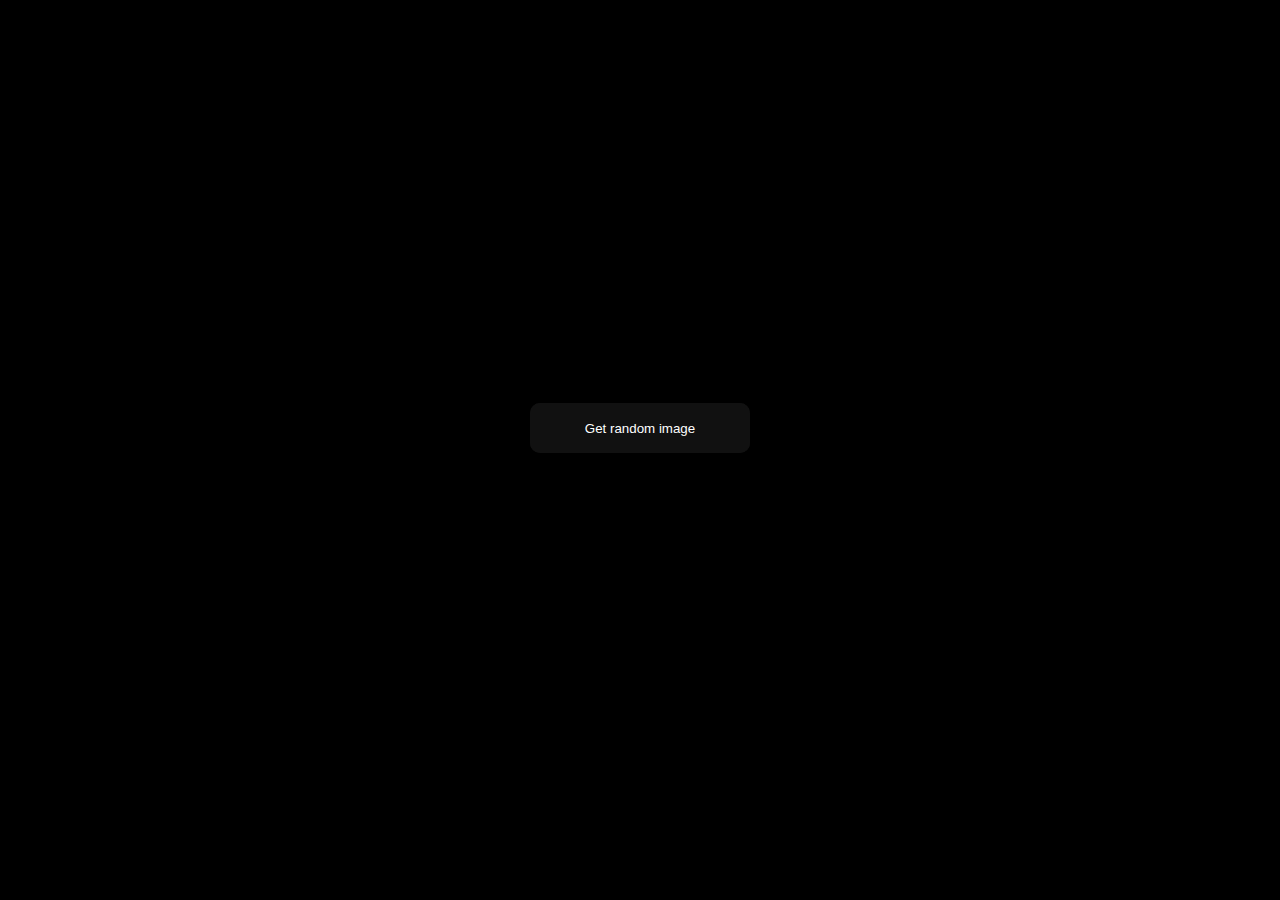
==== index.html @ cd855a3c "getRandomImage + save" ====
<!DOCTYPE html>
<html lang="en">

<head>
  <meta charset="UTF-8">
  <meta name="viewport" content="width=device-width, initial-scale=1.0">

  <title>Random Image from The UnsplashPhoto</title>
  <script src="index.js"></script>
  <link rel="stylesheet" href="styles.css">
</head>

<body>

  <div id="imgWrapper">
    <img id="randomImage" src="">

    <button id="getImageButton" class="glow-on-hover" type="button" onclick="getPhoto()">Get random image</button>
    <button id="saveButton" class="glow-on-hover" type="button" onclick="saveBlobAsFile(blob)">Save this fancy image</button>
  
  </div>


</body>

</html>
---- styles.css ----
#saveButton{
    visibility: hidden;
}
#randomImage{
    max-height: 90vh;
    border: solid black;
    display: block;
    margin-left: auto;
    margin-right: auto;
}
#imgWrapper {
    display: flex;
    flex-direction: column;
    align-items: flex-start;
    max-width: 100%;
    max-height: auto;
  }
  #imgWrapper>*:first-child {
      align-self: stretch;
  }
  #imgWrapper>*:last-child {
      align-self: center;
  }
html,
body {
    margin: 0;
    padding: 0;
    width: 100%;
    height: 100%;
    display: flex;
    flex-direction: row;
    justify-content: center;
    align-items: center;
    background: #000;
}

.glow-on-hover {
    width: 220px;
    height: 50px;
    border: none;
    outline: none;
    color: #fff;
    background: #111;
    cursor: pointer;
    position: relative;
    z-index: 0;
    border-radius: 10px;
}

.glow-on-hover:before {
    content: '';
    background: linear-gradient(45deg, #ff0000, #ff7300, #fffb00, #48ff00, #00ffd5, #002bff, #7a00ff, #ff00c8, #ff0000);
    position: absolute;
    top: -2px;
    left:-2px;
    background-size: 400%;
    z-index: -1;
    filter: blur(5px);
    width: calc(100% + 4px);
    height: calc(100% + 4px);
    animation: glowing 20s linear infinite;
    opacity: 0;
    transition: opacity .3s ease-in-out;
    border-radius: 10px;
}

.glow-on-hover:active {
    color: #000
}

.glow-on-hover:active:after {
    background: transparent;
}

.glow-on-hover:hover:before {
    opacity: 1;
}

.glow-on-hover:after {
    z-index: -1;
    content: '';
    position: absolute;
    width: 100%;
    height: 100%;
    background: #111;
    left: 0;
    top: 0;
    border-radius: 10px;
}

@keyframes glowing {
    0% { background-position: 0 0; }
    50% { background-position: 400% 0; }
    100% { background-position: 0 0; }
}
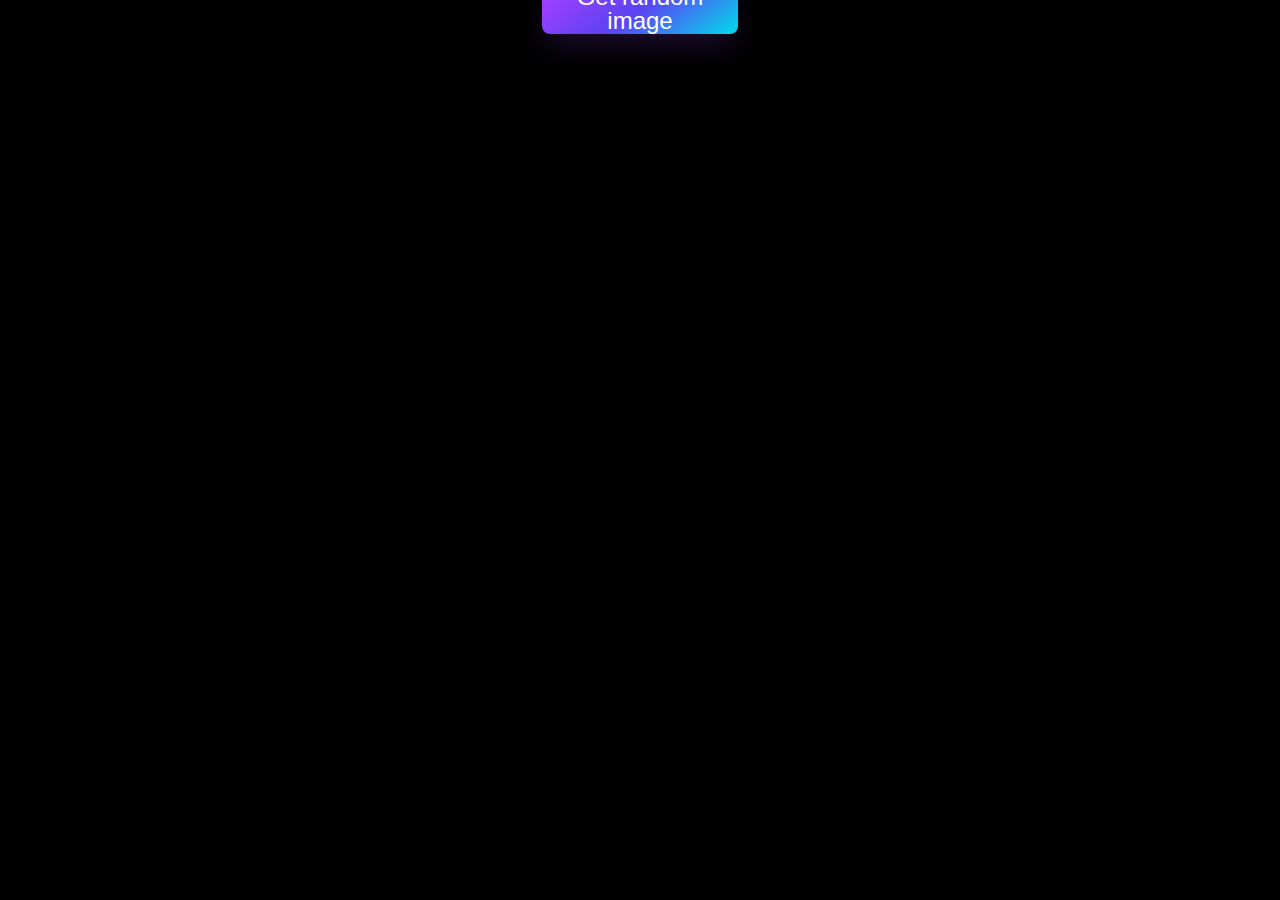
==== commit 51bf042f: "//" ====
--- a/index.html
+++ b/index.html
@@ -3,23 +3,18 @@
 
 <head>
   <meta charset="UTF-8">
-  <meta name="viewport" content="width=device-width, initial-scale=1.0">
-
   <title>Random Image from The UnsplashPhoto</title>
   <script src="index.js"></script>
-  <link rel="stylesheet" href="styles.css">
+  <link rel="stylesheet" href="style.css">
 </head>
 
 <body>
 
-  <div id="imgWrapper">
-    <img id="randomImage" src="">
+  <div class="imgWrapper">
+    <img class="randomImage" src="">
 
-    <button id="getImageButton" class="glow-on-hover" type="button" onclick="getPhoto()">Get random image</button>
-    <button id="saveButton" class="glow-on-hover" type="button" onclick="saveBlobAsFile(blob)">Save this fancy image</button>
-  
+    <button class="button static" type="button" onclick="getPhoto()">Get random image</button>
   </div>
-
 
 </body>
 
--- a/style.css
+++ b/style.css
@@ -0,0 +1,50 @@
+html,body{margin:0;padding:0}
+body{
+    background-color: black; 
+}
+
+.randomImage{
+  max-height: auto;
+  max-width: 100%;
+}
+.imgWrapper{
+  position: relative;
+}
+.button{
+  align-items: center;
+  background-image: linear-gradient(144deg,#AF40FF, #5B42F3 50%,#00DDEB);
+  border: 0;
+  border-radius: 8px;
+  box-shadow: rgba(151, 65, 252, 0.2) 0 15px 30px -5px;
+  box-sizing: border-box;
+  color: #FFFFFF;
+  
+  font-family: Phantomsans, sans-serif;
+  font-size: 20px;
+  
+  line-height: 1em;
+  width: 140px;
+  height: 50px;
+  text-decoration: none;
+  cursor: pointer;
+}
+
+.static {
+  position: absolute;
+  left: 50%;
+  top: 50%;
+  -webkit-transform: translate(-50%, -50%);
+  transform: translate(-50%, -50%);
+}
+
+.button:active,
+.button:hover {
+  outline: 0;
+}
+
+@media (min-width: 768px) {
+  .button {
+    font-size: 24px;
+    min-width: 196px;
+  }
+}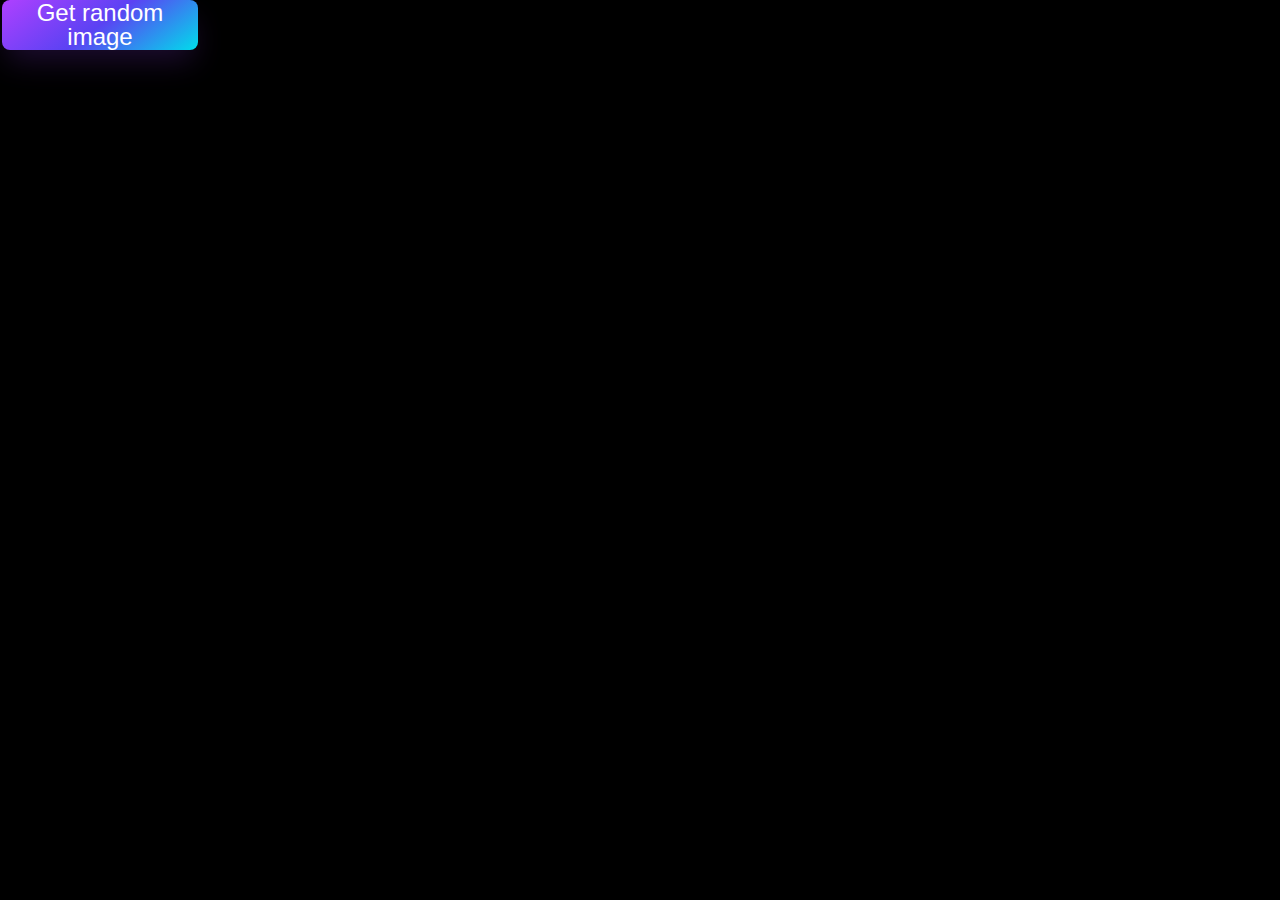
==== commit ed41b6b1: "//" ====
--- a/index.html
+++ b/index.html
@@ -9,11 +9,11 @@
 </head>
 
 <body>
-
-  <div class="imgWrapper">
+  <button id="button__getImage" class="button static" type="button" onclick="getPhoto()">Get random image</button>
+  <div id="imgWrapper" class="imgWrapper">
     <img class="randomImage" src="">
 
-    <button class="button static" type="button" onclick="getPhoto()">Get random image</button>
+    
   </div>
 
 </body>
--- a/style.css
+++ b/style.css
@@ -1,34 +1,31 @@
-html,body{margin:0;padding:0}
 body{
     background-color: black; 
+    margin: 0;
+    padding: 0;
 }
-
 .randomImage{
   max-height: auto;
   max-width: 100%;
 }
 .imgWrapper{
+  display: inline-block;
   position: relative;
 }
 .button{
-  align-items: center;
   background-image: linear-gradient(144deg,#AF40FF, #5B42F3 50%,#00DDEB);
   border: 0;
   border-radius: 8px;
   box-shadow: rgba(151, 65, 252, 0.2) 0 15px 30px -5px;
   box-sizing: border-box;
   color: #FFFFFF;
-  
   font-family: Phantomsans, sans-serif;
   font-size: 20px;
-  
   line-height: 1em;
   width: 140px;
   height: 50px;
   text-decoration: none;
   cursor: pointer;
 }
-
 .static {
   position: absolute;
   left: 50%;
@@ -36,12 +33,15 @@
   -webkit-transform: translate(-50%, -50%);
   transform: translate(-50%, -50%);
 }
-
+#button__getImage{
+  position: absolute;
+  left: 100px;
+  top: 25px;
+}/*
 .button:active,
 .button:hover {
   outline: 0;
-}
-
+}*/
 @media (min-width: 768px) {
   .button {
     font-size: 24px;
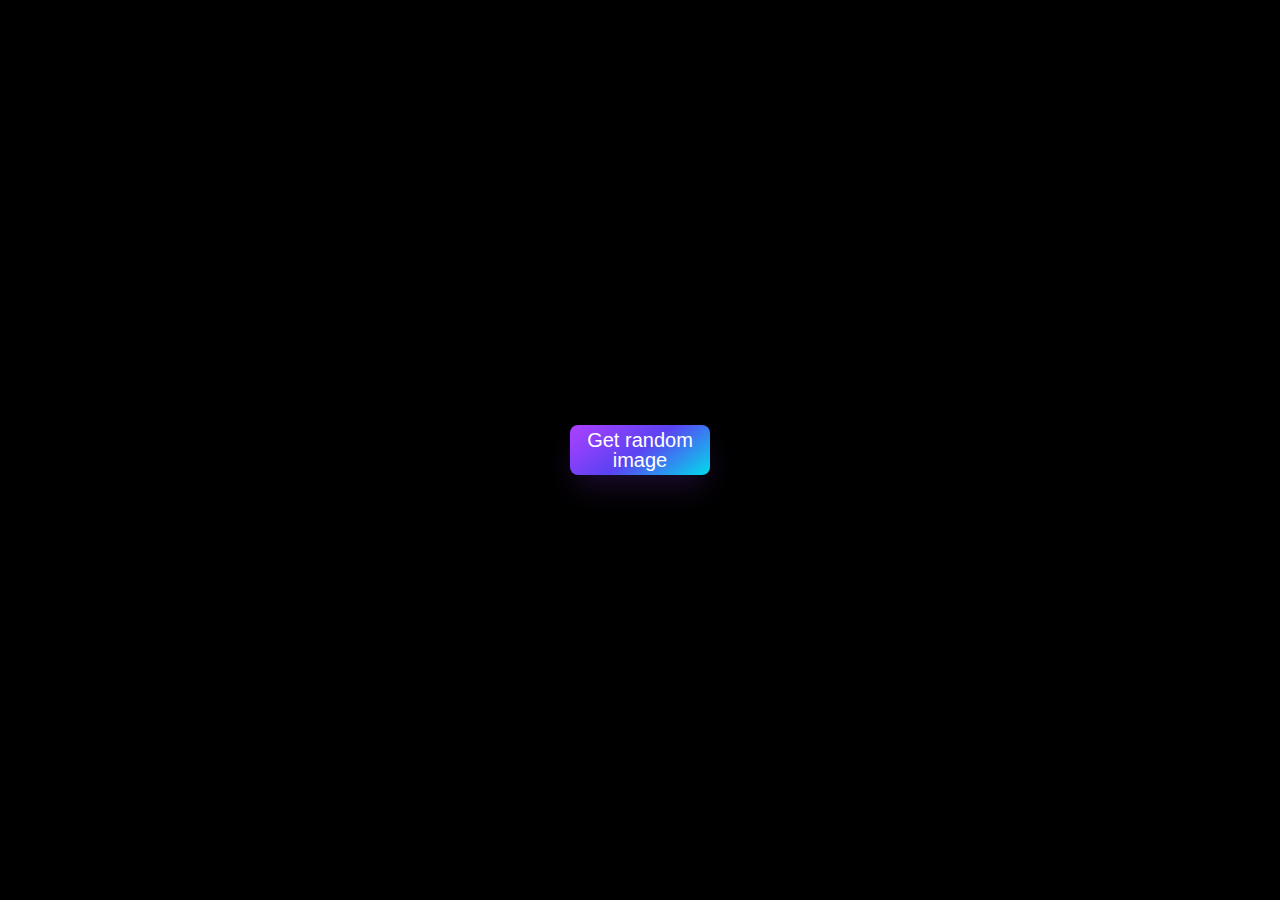
==== commit b9f50a74: "why fb button doesn't shown in modal?" ====
--- a/index.html
+++ b/index.html
@@ -4,18 +4,35 @@
 <head>
   <meta charset="UTF-8">
   <title>Random Image from The UnsplashPhoto</title>
-  <script src="index.js"></script>
+  <script src="index.js" defer></script>
   <link rel="stylesheet" href="style.css">
-</head>
+  </head>
 
 <body>
-  <button id="button__getImage" class="button static" type="button" onclick="getPhoto()">Get random image</button>
-  <div id="imgWrapper" class="imgWrapper">
+  <div id="fb-root"></div><script async defer crossorigin="anonymous" src="https://connect.facebook.net/ru_RU/sdk.js#xfbml=1&version=v12.0" nonce="zgrJozLX"></script>
+     
+  <button class="button center" type="button" onclick="getPhoto()">Get random image</button>
+  <div class="imgWrapper">
     <img class="randomImage" src="">
 
     
   </div>
 
+<!-- The Modal -->
+<div id="myModal" class="modal">
+
+  <!-- Modal content -->
+  <div class="modal-content">
+    
+    <span class="close">&times;</span>
+       <div class="fb-share-button" data-href="https://developers.facebook.com/docs/plugins/" data-layout="button" data-size="large">
+        <a target="_blank" href="https://www.facebook.com/sharer/sharer.php?u=https%3A%2F%2Fdevelopers.facebook.com%2Fdocs%2Fplugins%2F&amp;src=sdkpreparse" class="fb-xfbml-parse-ignore">
+          Поделиться
+        </a>
+      </div>
+  </div>
+
+</div>
 </body>
 
 </html>--- a/style.css
+++ b/style.css
@@ -1,12 +1,12 @@
 body{
     background-color: black; 
-    margin: 0;
-    padding: 0;
+    margin-left: auto;
+    margin-right: auto;
 }
-.randomImage{
+/*.randomImage{
   max-height: auto;
   max-width: 100%;
-}
+}*/
 .imgWrapper{
   display: inline-block;
   position: relative;
@@ -26,25 +26,66 @@
   text-decoration: none;
   cursor: pointer;
 }
-.static {
+.center {
   position: absolute;
   left: 50%;
   top: 50%;
   -webkit-transform: translate(-50%, -50%);
   transform: translate(-50%, -50%);
-}
-#button__getImage{
+}/*this one should appear after click*/
+.button__getImage{
   position: absolute;
-  left: 100px;
-  top: 25px;
+  left: 0px;
+  top: 0px;
 }/*
 .button:active,
 .button:hover {
   outline: 0;
 }*/
-@media (min-width: 768px) {
-  .button {
-    font-size: 24px;
-    min-width: 196px;
-  }
+.button__saveImage{
+  position: absolute;
+  left: 145px;
+  top: 0px;
+}
+.shareButton{
+  position: absolute;
+  left: 290px;
+  top: 0px;
+}
+/* The Modal (background) */
+.modal {
+  display: none; /* Hidden by default */
+  position: fixed; /* Stay in place */
+  z-index: 1; /* Sit on top */
+  left: 0;
+  top: 0;
+  width: 100%; /* Full width */
+  height: 100%; /* Full height */
+  overflow: auto; /* Enable scroll if needed */
+  background-color: rgb(0,0,0); /* Fallback color */
+  background-color: rgba(0,0,0,0.4); /* Black w/ opacity */
+}
+
+/* Modal Content/Box */
+.modal-content {
+  background-color: #fefefe;
+  margin: 15% auto; /* 15% from the top and centered */
+  padding: 20px;
+  border: 1px solid #888;
+  width: 80%; /* Could be more or less, depending on screen size */
+}
+
+/* The Close Button */
+.close {
+  color: #aaa;
+  float: right;
+  font-size: 28px;
+  font-weight: bold;
+}
+
+.close:hover,
+.close:focus {
+  color: black;
+  text-decoration: none;
+  cursor: pointer;
 }